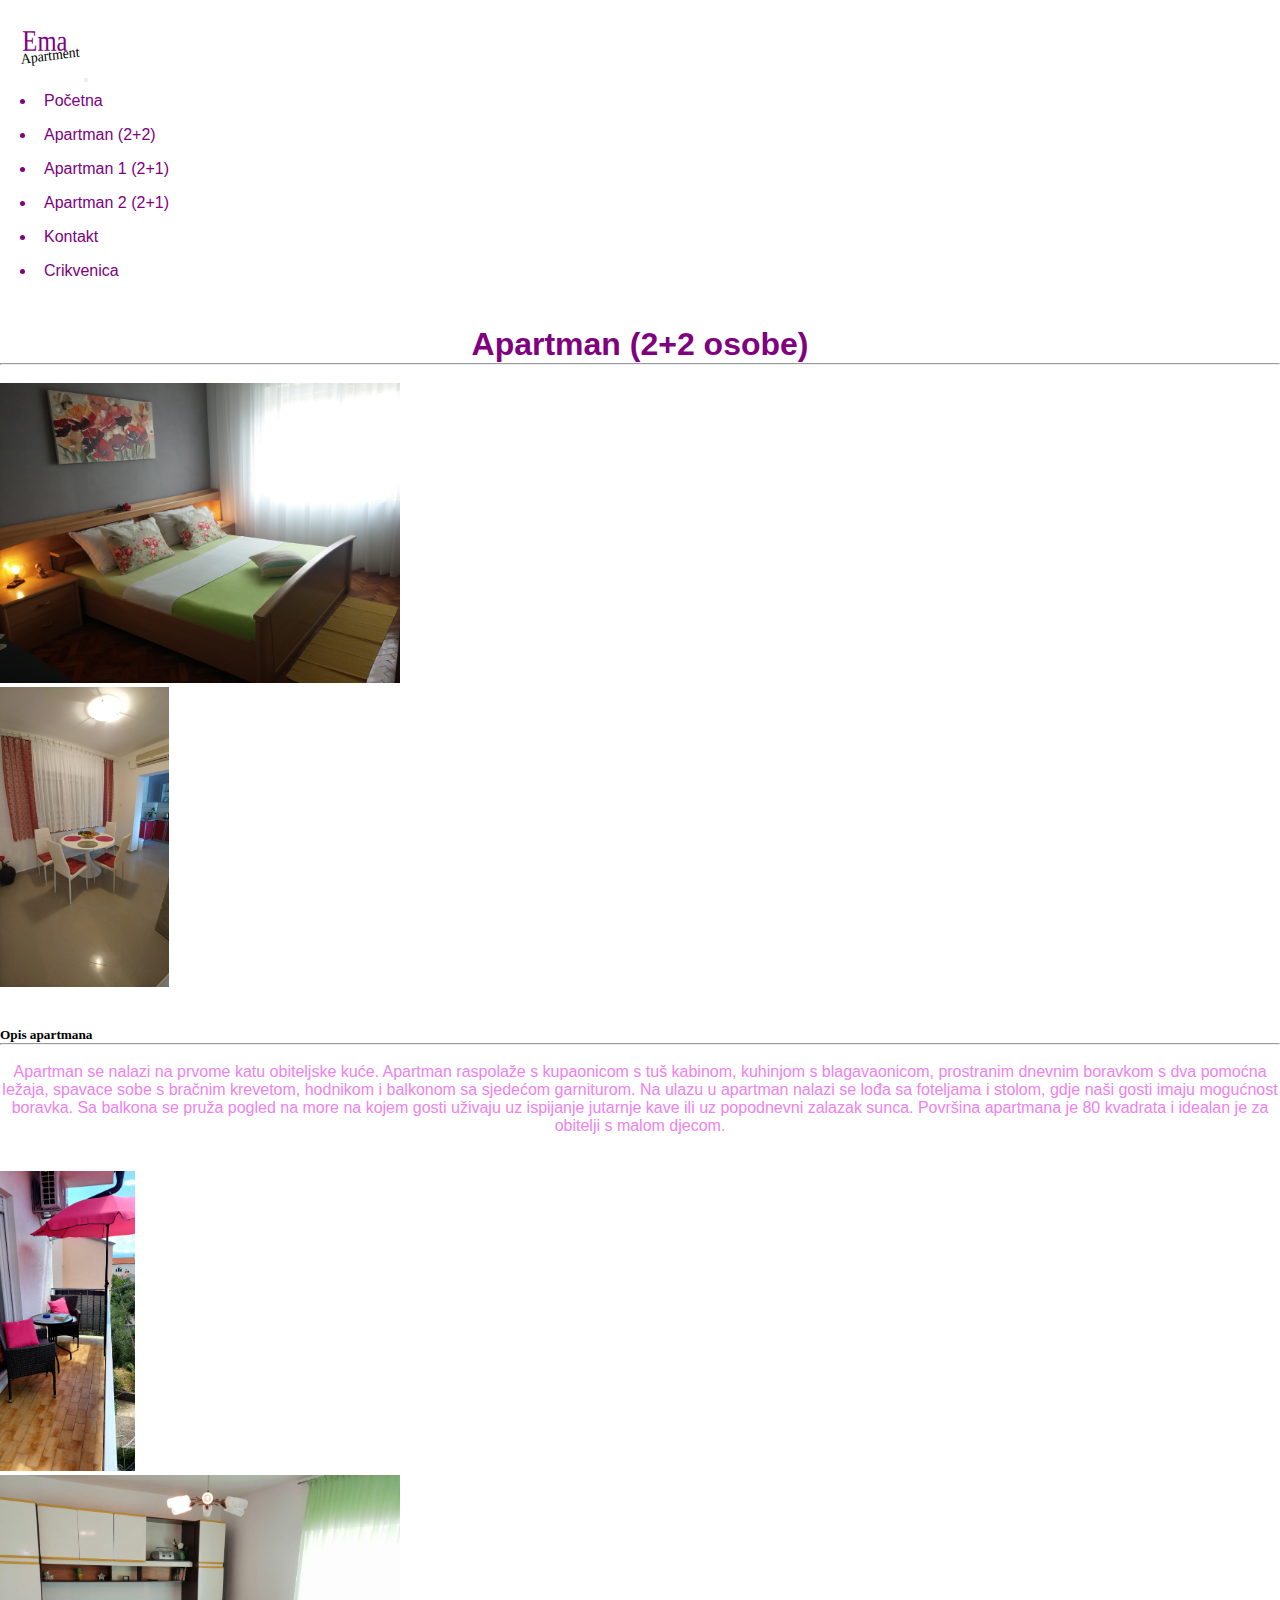
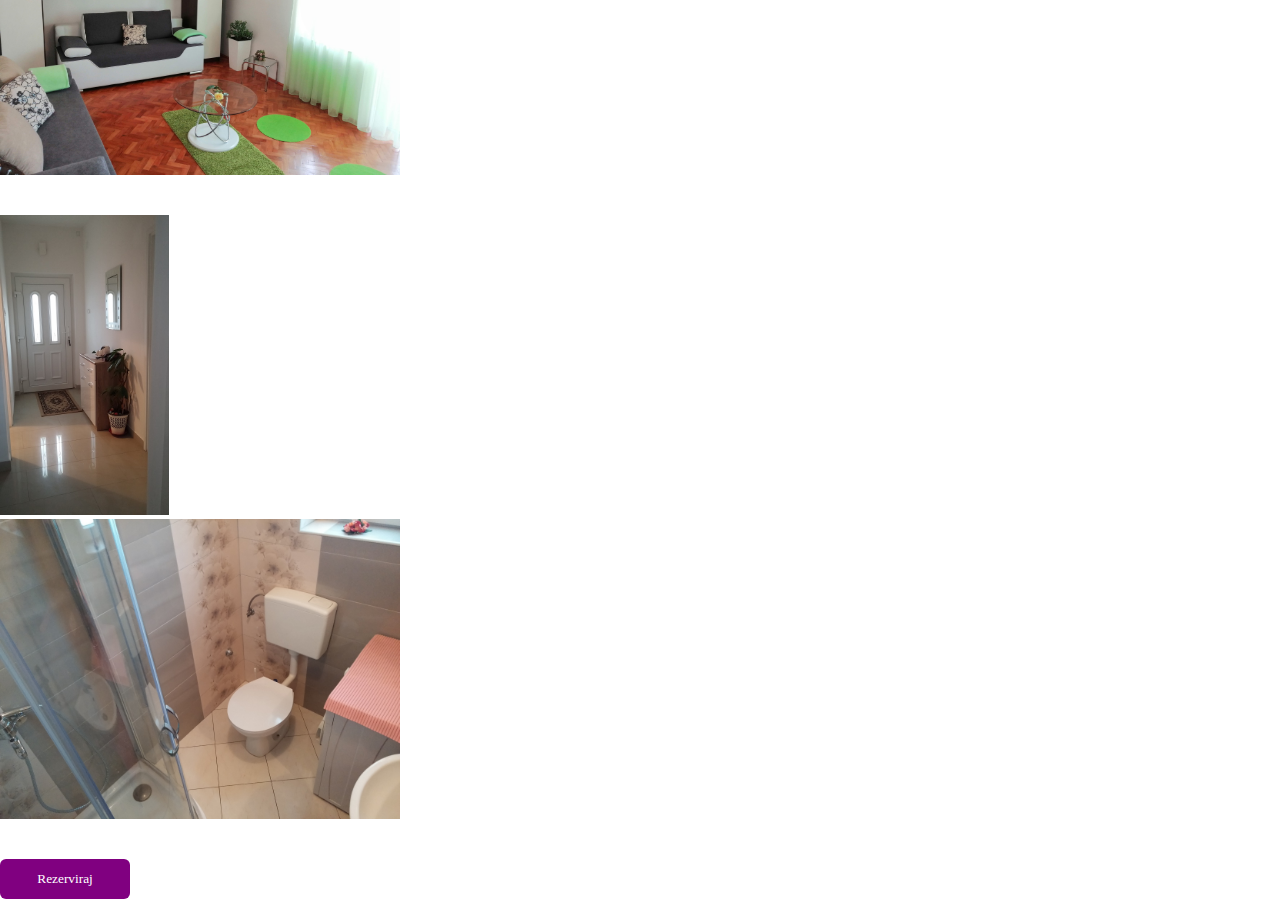
==== app1.html @ 11a2f3aa "Add files via upload" ====
<!DOCTYPE html>
<html lang="en">
        <head>
                <meta charset="UTF-8" />
                <meta
                        http-equiv="X-UA-Compatible"
                        content="IE=edge"
                />
                <meta
                        name="viewport"
                        content="width=device-width, initial-scale=1.0"
                />
                <title>Apartmani Ema</title>
                <link
                        href="https://cdn.jsdelivr.net/npm/bootstrap@5.0.2/dist/css/bootstrap.min.css"
                        rel="stylesheet"
                        integrity="sha384-EVSTQN3/azprG1Anm3QDgpJLIm9Nao0Yz1ztcQTwFspd3yD65VohhpuuCOmLASjC"
                        crossorigin="anonymous"
                />
                <link
                        href="style.css"
                        rel="stylesheet"
                />
        </head>

        <body>
                <script
                        src="https://cdn.jsdelivr.net/npm/@popperjs/core@2.9.2/dist/umd/popper.min.js"
                        integrity="sha384-IQsoLXl5PILFhosVNubq5LC7Qb9DXgDA9i+tQ8Zj3iwWAwPtgFTxbJ8NT4GN1R8p"
                        crossorigin="anonymous"
                ></script>
                <script
                        src="https://cdn.jsdelivr.net/npm/bootstrap@5.0.2/dist/js/bootstrap.min.js"
                        integrity="sha384-cVKIPhGWiC2Al4u+LWgxfKTRIcfu0JTxR+EQDz/bgldoEyl4H0zUF0QKbrJ0EcQF"
                        crossorigin="anonymous"
                ></script>

                <nav class="navbar navbar-expand-lg navbar-light bg-light">
                        <div class="container-fluid">
                                <a
                                        class="navbar-brand"
                                        href="glavna.html"
                                >
                                        <img
                                                src="Logo1.svg"
                                                alt="Logo1"
                                                class="logo"
                                        />
                                </a>
                                <button
                                        class="navbar-toggler"
                                        type="button"
                                        data-bs-toggle="collapse"
                                        data-bs-target="#navbarSupportedContent"
                                        aria-controls="navbarSupportedContent"
                                        aria-expanded="false"
                                        aria-label="Toggle navigation"
                                >
                                        <span
                                                class="navbar-toggler-icon"
                                        ></span>
                                </button>
                                <div
                                        class="collapse navbar-collapse"
                                        id="navbarSupportedContent"
                                >
                                        <ul
                                                class="navbar-nav ms-auto mb-2 mb-lg-0"
                                        >
                                                
                                        
                                                <li class="nav-item">
                                                        <a
                                                        class="nav-link"
                                                        href="glavna.html"
                                                        style="color: purple !important; 
                                                        font-family: Arial, Helvetica, sans-serif;"
                                                        onmouseover="this.style.color='fuchsia'" 
                                                        onmouseout="this.style.color='purple'"
                                                        >Početna</a
                                                        >
                                                </li>
                                        
                                                <li class="nav-item">
                                                        <a
                                                                class="nav-link"
                                                                href="app1.html"
                                                                style="color: purple !important; 
                                                                font-family: Arial, Helvetica, sans-serif;"
                                                                onmouseover="this.style.color='fuchsia'" 
                                                                onmouseout="this.style.color='purple'"
                                                                >Apartman (2+2)</a
                                                        >
                                                </li>
                                                <li class="nav-items">
                                                        <a
                                                                class="nav-link"
                                                                href="app2.html"
                                                                style="color: purple !important; 
                                                                font-family: Arial, Helvetica, sans-serif;"
                                                                onmouseover="this.style.color='fuchsia'" 
                                                                onmouseout="this.style.color='purple'"
                                                                >Apartman 1 (2+1)</a
                                                        >
                                                </li>
                                                <li class="nav-item">
                                                        <a
                                                                class="nav-link"
                                                                href="app3.html"
                                                                style="color: purple !important; 
                                                                font-family: Arial, Helvetica, sans-serif;"
                                                                onmouseover="this.style.color='fuchsia'" 
                                                                onmouseout="this.style.color='purple'"
                                                                >Apartman 2 (2+1)</a
                                                        >
                                                </li>
                                                <li class="nav-item">
                                                        <a
                                                                class="nav-link"
                                                                href="kontakt.html"
                                                                style="color: purple !important; 
                                                                font-family: Arial, Helvetica, sans-serif;"
                                                                onmouseover="this.style.color='fuchsia'" 
                                                                onmouseout="this.style.color='purple'"
                                                                >Kontakt</a
                                                        >
                                                </li>
                                                <li class="nav-item">
                                                        <a
                                                                class="nav-link"
                                                                href="crikvenica.html"
                                                                style="color: purple !important; 
                                                                font-family: Arial, Helvetica, sans-serif;"
                                                                onmouseover="this.style.color='fuchsia'" 
                                                                onmouseout="this.style.color='purple'"
                                                                >Crikvenica</a
                                                        >
                                                </li>
                                        </ul>
                                </div>
                        </div>
                </nav>
                
                <!--Sadržaj-->

                <div class="container-fluid">
                        <div class="row">
                                <div class="col-12">
                                        <br>
                                        <h1>Apartman (2+2 osobe)</h1>
                                </div>
                        </div>
                        <hr class="hr_pocetak">
                        <br>

                        <div class="row">
                                <div class="col-xs-12 col-sm-12 col-md-6">
                                        <img src="prvi1.JPG" alt="Slika1" class="apartmani">
                                </div>

                                <div class="col-xs-12 col-sm-12 col-md-6">
                                        <img src="prvi2.jpg" alt="Slika2" class="apartmani">
                                </div>
                        </div>

                        <br><br>

                        <div class="row">
                                <div class="col-12">
                                        <h5>Opis apartmana</h5>
                                        <hr>
                                        <br>
                                        <p>
                                                Apartman se nalazi na prvome katu obiteljske kuće. Apartman raspolaže s kupaonicom s tuš kabinom,
                                                kuhinjom s blagavaonicom, prostranim dnevnim boravkom s dva pomoćna ležaja, spavace sobe s bračnim krevetom, hodnikom i balkonom sa sjedećom garniturom.
                                                Na ulazu u apartman nalazi se lođa sa foteljama i stolom, gdje naši gosti imaju mogućnost boravka.
                                                Sa balkona se pruža pogled na more na kojem gosti uživaju uz ispijanje jutarnje kave ili uz popodnevni zalazak sunca.
                                                Površina apartmana je 80 kvadrata i idealan je za obitelji s malom djecom.


                                        </p>

                                </div>
                        </div>
                        
                        <br><br>

                        <div class="row slike">
                                <div class="col-xs-12 col-sm-12 col-md-6">
                                        <img src="prvi3.jpeg" alt="Slika3" class="apartmani">
                                </div>

                                <div class="col-xs-12 col-sm-12 col-md-6">
                                        <img src="prvi4.jpg" alt="Slika4" class="apartmani">
                                </div>
                        </div>

                        <br><br>
                        <div class="row">
                                <div class="col-xs-12 col-sm-12 col-md-6">
                                        <img src="prvi5.jpg" alt="Slika5" class="apartmani">
                                </div>

                                <div class="col-xs-12 col-sm-12 col-md-6">
                                        <img src="prvi6.jpg" alt="Slika6" class="apartmani">
                                </div>
                        </div>

                        <br><br>

                        <button type="button" class="button1">
                                Rezerviraj
                                <img src="strelica_button.svg" alt="strelica">
                        </button>
                </div>

                


               

                
        </body>
</html>
---- style.css ----
*{
    margin: 0;
    padding: 0;
    font-family: serif;
    box-sizing: border-box;
    text-decoration: none;

}



  .navbar {
    align-items: center;
    justify-content: space-between;
    padding: 20px;
    background-color: white;
    position: relative;
    display: flex;
  }

 
  .logo {
    height: 60px;
    width: 60px;
  
  }
  
  
  .navbar-nav > li {
    margin-left: 1em;
    font-size: medium;
    padding: 0.5rem;
    color: purple;
  }
  


  h1{
    font-family: Arial, Helvetica, sans-serif;
    text-align: center;
    color: purple;
    font-style: bold;
  }

  h3{
    font-family: Arial, Helvetica, sans-serif;
    text-align: center;
    color: purple;
    font-style: bold;
  }

  h4{
    font-family: Arial, Helvetica, sans-serif;
    color: purple;
    font-style: bold;
    
  }


  p{
    text-align: center;
    color: violet;
    font-family:'Open Sans', sans-serif;
  }

  .prva_slika{
    max-width: 100%;
    height: 300px;
    align-items: center;
  }

  .mapa{
    align-items: center;
  }

  .apartmani{
    max-width: 100%;
    height: 300px;
    align-items: center;
  }

  .app1_slika1{
    max-width: 100%;
    height: 300px;
    align-items: center;
  }


  .button1{
    width: 130px;
    border: 0;
    padding: 12px 10px;
    outline: none;
    color: white;
    background-color: purple;
    border-radius: 6px;
    cursor: pointer;
    transition: 0.5s;
  }

  .button1 img{
    width: 30px;
    display: none;
  }

  .button1:hover img{
    display: block;
  }

  .button1:hover{
    width: 160px;
    display: flex;
    align-items: center;
    justify-content: space-around;
  }
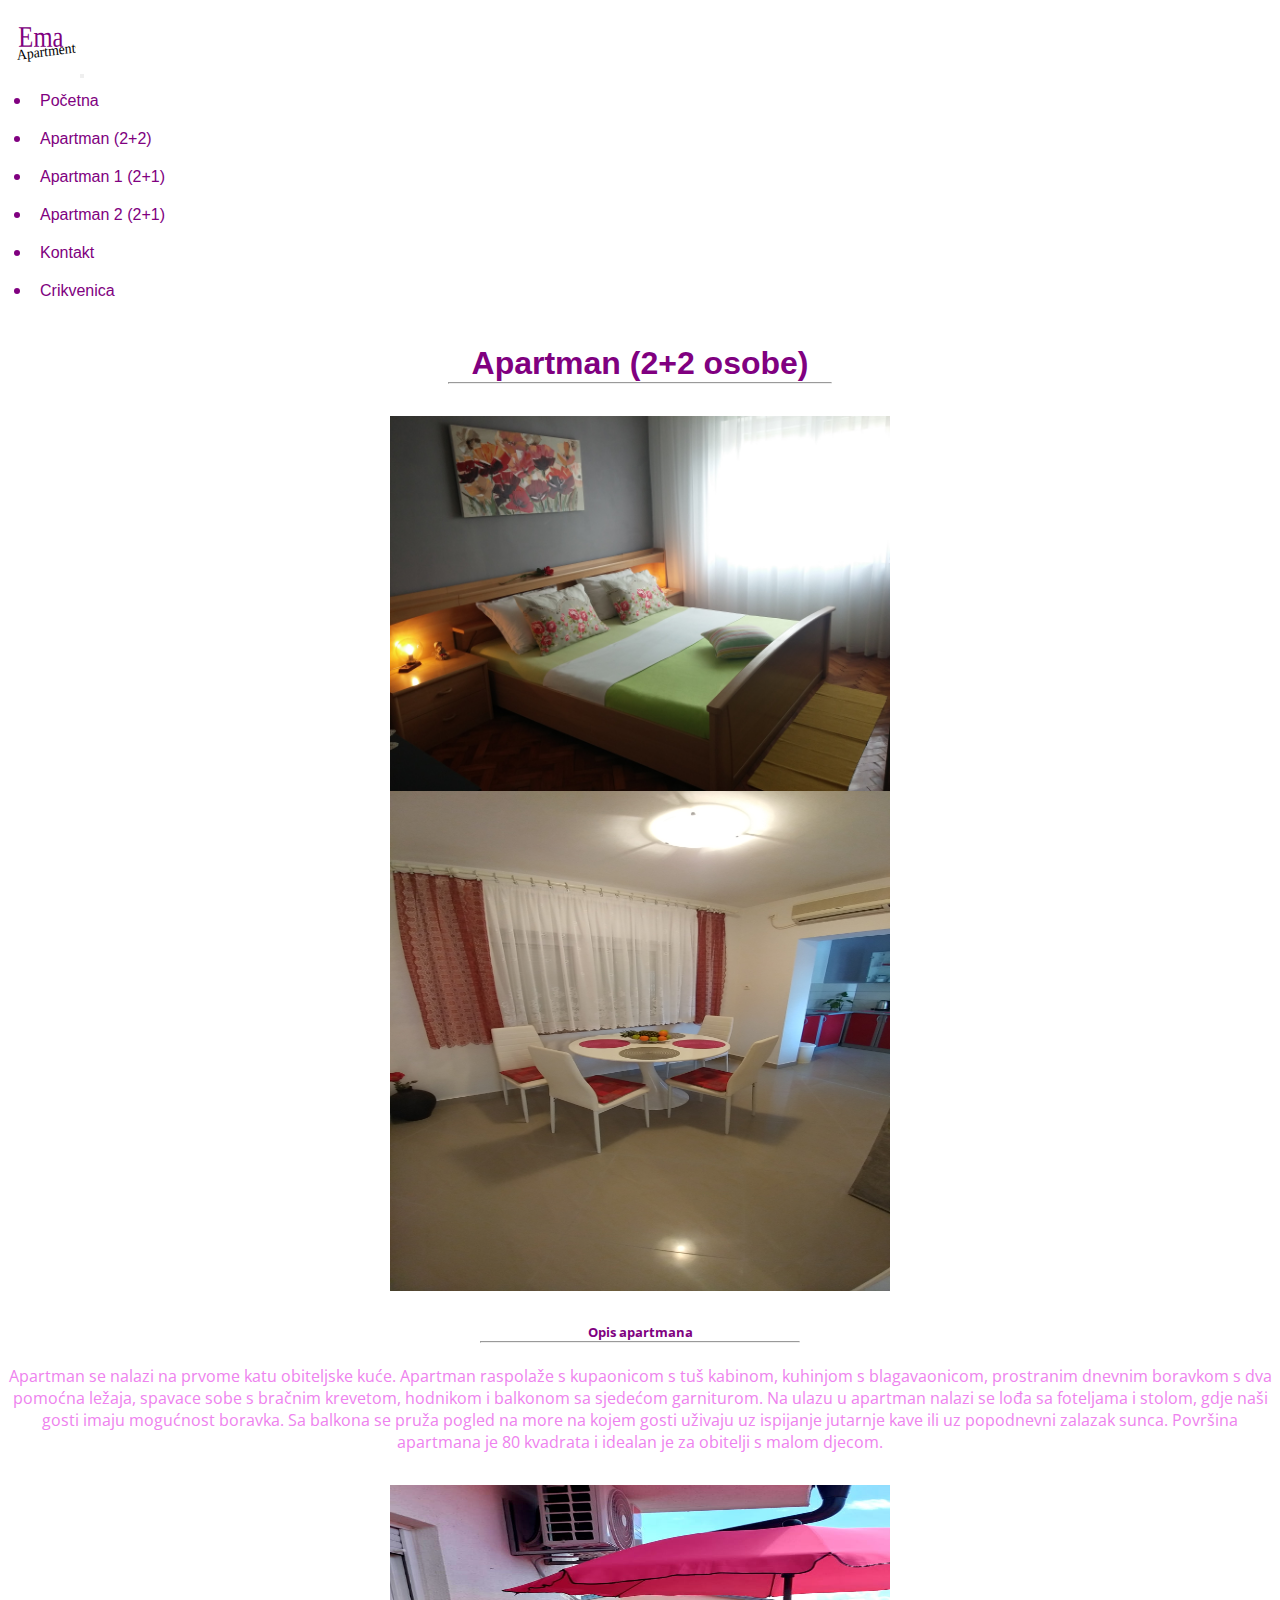
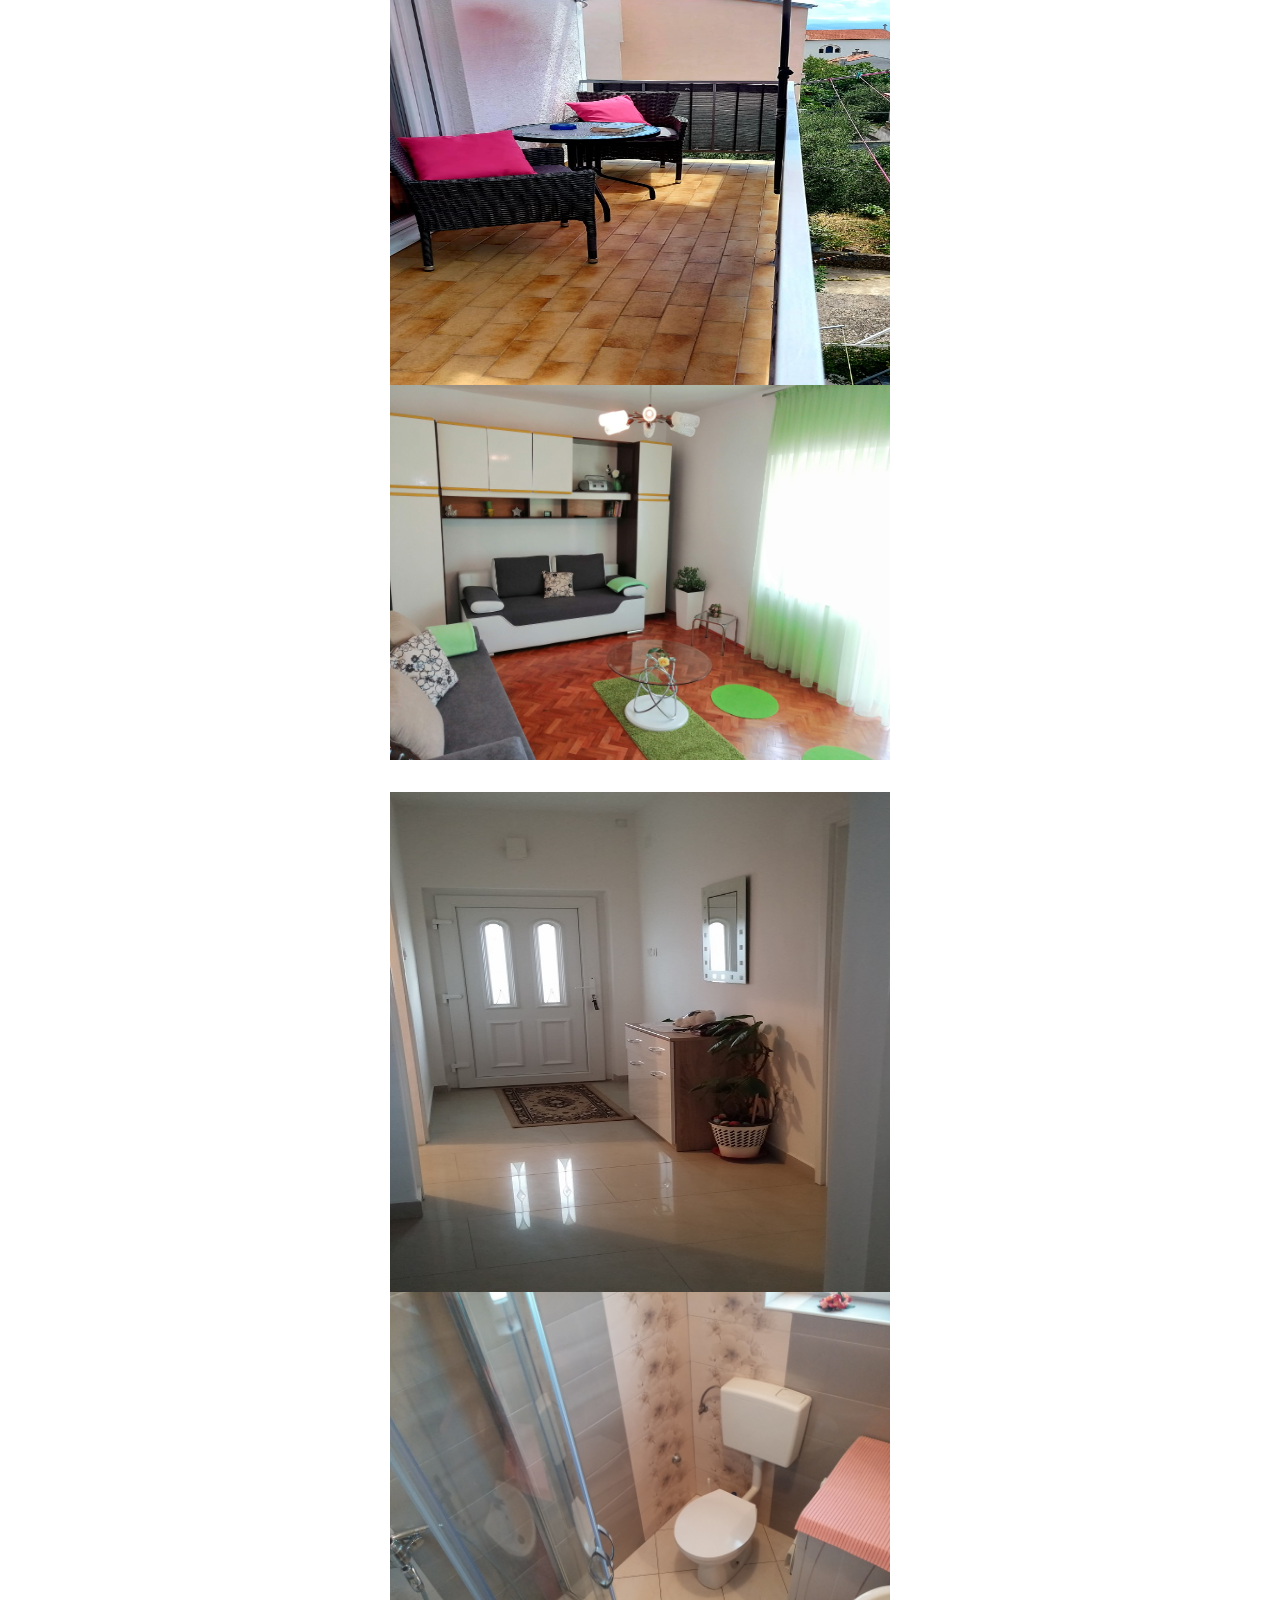
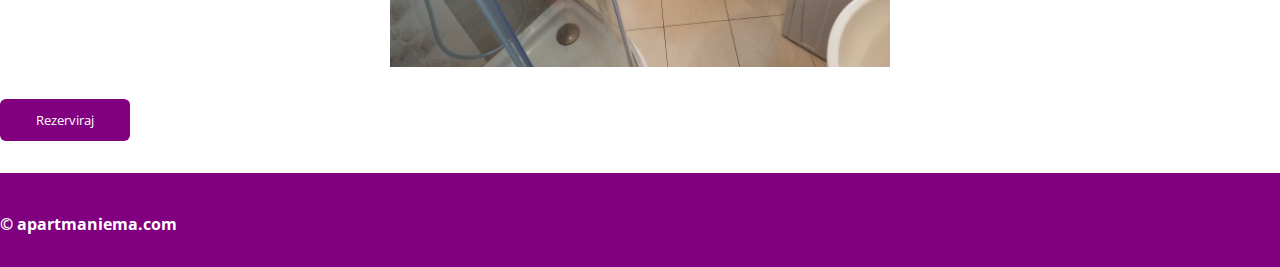
==== commit dbccfcb1: "Add files via upload" ====
--- a/app1.html
+++ b/app1.html
@@ -20,6 +20,19 @@
                 <link
                         href="style.css"
                         rel="stylesheet"
+                />
+
+
+                <link rel="preconnect" href="https://fonts.googleapis.com">
+                <link rel="preconnect" href="https://fonts.gstatic.com" crossorigin>
+                <link href="https://fonts.googleapis.com/css2?family=Open+Sans:wght@300&display=swap" rel="stylesheet">
+
+                
+                <link
+                rel="icon"
+                href="Logo1.svg"
+                type="image/gif"
+                sizes="16x16"
                 />
         </head>
 
@@ -39,7 +52,7 @@
                         <div class="container-fluid">
                                 <a
                                         class="navbar-brand"
-                                        href="glavna.html"
+                                        href="index.html"
                                 >
                                         <img
                                                 src="Logo1.svg"
@@ -72,7 +85,7 @@
                                                 <li class="nav-item">
                                                         <a
                                                         class="nav-link"
-                                                        href="glavna.html"
+                                                        href="index.html"
                                                         style="color: purple !important; 
                                                         font-family: Arial, Helvetica, sans-serif;"
                                                         onmouseover="this.style.color='fuchsia'" 
@@ -143,33 +156,35 @@
                 
                 <!--Sadržaj-->
 
-                <div class="container-fluid">
-                        <div class="row">
+                <div class="container-fluid padding" style="padding-top: 20px;">
+                        <div class="row padding">
                                 <div class="col-12">
+                                        
+                                        <h1>Apartman (2+2 osobe)</h1>
+                                        <hr class="postovani2">
+                                </div>
+                        </div>
+                        
+                        
+
+                        <div class="row padding">
+                                <div class="col-xs-12 col-sm-12 col-md-6">
+                                        <img src="prvi1.JPG" alt="Slika1" class="image-container-resizer2">
+                                </div>
+
+                                <div class="col-xs-12 col-sm-12 col-md-6">
+                                        <img src="prvi2.jpg" alt="Slika2" class="image-container-resizer2">
+                                </div>
+                        </div>
+
+                        
+
+                        <div class="row padding">
+                                <div class="col-12">
+                                        <h5 class="opis_app">Opis apartmana</h5>
+                                        <hr class="postovani">
                                         <br>
-                                        <h1>Apartman (2+2 osobe)</h1>
-                                </div>
-                        </div>
-                        <hr class="hr_pocetak">
-                        <br>
-
-                        <div class="row">
-                                <div class="col-xs-12 col-sm-12 col-md-6">
-                                        <img src="prvi1.JPG" alt="Slika1" class="apartmani">
-                                </div>
-
-                                <div class="col-xs-12 col-sm-12 col-md-6">
-                                        <img src="prvi2.jpg" alt="Slika2" class="apartmani">
-                                </div>
-                        </div>
-
-                        <br><br>
-
-                        <div class="row">
-                                <div class="col-12">
-                                        <h5>Opis apartmana</h5>
-                                        <hr>
-                                        <br>
+                                        
                                         <p>
                                                 Apartman se nalazi na prvome katu obiteljske kuće. Apartman raspolaže s kupaonicom s tuš kabinom,
                                                 kuhinjom s blagavaonicom, prostranim dnevnim boravkom s dva pomoćna ležaja, spavace sobe s bračnim krevetom, hodnikom i balkonom sa sjedećom garniturom.
@@ -183,38 +198,55 @@
                                 </div>
                         </div>
                         
-                        <br><br>
-
-                        <div class="row slike">
-                                <div class="col-xs-12 col-sm-12 col-md-6">
-                                        <img src="prvi3.jpeg" alt="Slika3" class="apartmani">
-                                </div>
-
-                                <div class="col-xs-12 col-sm-12 col-md-6">
-                                        <img src="prvi4.jpg" alt="Slika4" class="apartmani">
-                                </div>
-                        </div>
-
-                        <br><br>
-                        <div class="row">
-                                <div class="col-xs-12 col-sm-12 col-md-6">
-                                        <img src="prvi5.jpg" alt="Slika5" class="apartmani">
-                                </div>
-
-                                <div class="col-xs-12 col-sm-12 col-md-6">
-                                        <img src="prvi6.jpg" alt="Slika6" class="apartmani">
-                                </div>
-                        </div>
-
-                        <br><br>
-
-                        <button type="button" class="button1">
+                        
+
+                        <div class="row padding">
+                                <div class="col-xs-12 col-sm-12 col-md-6">
+                                        <img src="prvi3.jpeg" alt="Slika3" class="image-container-resizer2">
+                                </div>
+
+                                <div class="col-xs-12 col-sm-12 col-md-6">
+                                        <img src="prvi4.jpg" alt="Slika4" class="image-container-resizer2">
+                                </div>
+                        </div>
+
+                        
+                        <div class="row padding">
+                                <div class="col-xs-12 col-sm-12 col-md-6">
+                                        <img src="prvi5.jpg" alt="Slika5" class="image-container-resizer2">
+                                </div>
+
+                                <div class="col-xs-12 col-sm-12 col-md-6">
+                                        <img src="prvi6.jpg" alt="Slika6" class="image-container-resizer2">
+                                </div>
+                        </div>
+
+                        
+
+                        <button type="button" class="button1" onclick="window.location.href='https://www.booking.com/hotel/hr/apartments-ema-crikvenica.hr.html'">
                                 Rezerviraj
                                 <img src="strelica_button.svg" alt="strelica">
                         </button>
+
                 </div>
 
                 
+
+                <footer style="background-color: purple;">
+                        <div class="container-fluid padding">
+                                <div class="row text-center">
+                                        
+
+                                <div class="row text-center">
+                                        <div class="col-12">
+                                                <h5 style="color: white; font-size: medium; padding-top: 40px;">
+                                                       &copy; apartmaniema.com
+                                                </h5>
+                                        </div>
+                                </div>
+                        </div>
+
+                </footer>
 
 
                
--- a/style.css
+++ b/style.css
@@ -1,7 +1,7 @@
 *{
     margin: 0;
     padding: 0;
-    font-family: serif;
+    font-family:'Open Sans', sans-serif;
     box-sizing: border-box;
     text-decoration: none;
 
@@ -12,7 +12,7 @@
   .navbar {
     align-items: center;
     justify-content: space-between;
-    padding: 20px;
+    padding: 16px;
     background-color: white;
     position: relative;
     display: flex;
@@ -41,6 +41,42 @@
     color: purple;
     font-style: bold;
   }
+  	
+  .carousel-inner {
+    width:700px;
+    height:450px;
+    display: block;
+    margin-left: auto;
+    margin-right: auto;
+
+
+  }
+
+  .image-container-resizer{
+    width: 700px;
+    min-height: 450px;
+    max-height: auto;
+    margin: 3px;
+    padding: 3px;
+  }
+  
+  .image-container-resizer2{
+    width: 500px;
+    min-height: 350px;
+    max-height: 500px;
+    display: block;
+    margin-left: auto;
+    margin-right: auto;
+  }
+
+
+
+  
+
+  .padding{
+    padding-bottom: 2rem;
+  }
+
 
   h3{
     font-family: Arial, Helvetica, sans-serif;
@@ -49,6 +85,25 @@
     font-style: bold;
   }
 
+
+  .postovani{
+    color: purple;
+    width:25%;
+    margin:0 auto;
+
+
+  }
+  
+  .postovani2{
+    color: purple;
+    width:30%;
+    margin:0 auto;
+
+
+  }
+
+
+
   h4{
     font-family: Arial, Helvetica, sans-serif;
     color: purple;
@@ -60,31 +115,55 @@
   p{
     text-align: center;
     color: violet;
-    font-family:'Open Sans', sans-serif;
-  }
+  }
+
+  .p1{
+    display: block;
+    margin-left: auto;
+    margin-right: auto;
+
+  }
+
 
   .prva_slika{
     max-width: 100%;
     height: 300px;
-    align-items: center;
+    display: block;
+    margin-left: auto;
+    margin-right: auto;
+
+  }
+
+  .druga_slika{
+    max-width: 100%;
+    height: 300px;
+
+  }
+
+  .app_odabir{
+    text-align: center;
+  }
+
+  a{
+    text-decoration: none;
+    color: purple;
+  }
+
+  a:hover{
+    color: violet;
   }
 
   .mapa{
     align-items: center;
   }
 
-  .apartmani{
-    max-width: 100%;
-    height: 300px;
-    align-items: center;
-  }
-
-  .app1_slika1{
-    max-width: 100%;
-    height: 300px;
-    align-items: center;
-  }
-
+
+  .opis_app{
+    font-weight: bold;
+    color: purple;
+    text-align: center;
+  }
+ 
 
   .button1{
     width: 130px;
@@ -114,4 +193,28 @@
     justify-content: space-around;
   }
 
-  
+
+  video {
+    width: 500px;
+    height: 350px;
+    display: block;
+    margin-left: auto;
+    margin-right: auto;
+
+  }
+
+
+
+
+
+  @media (max-width: 992px){
+
+  }
+
+  @media (max-width: 768px){
+    
+  }
+
+  @media (max-width: 576px){
+    
+  }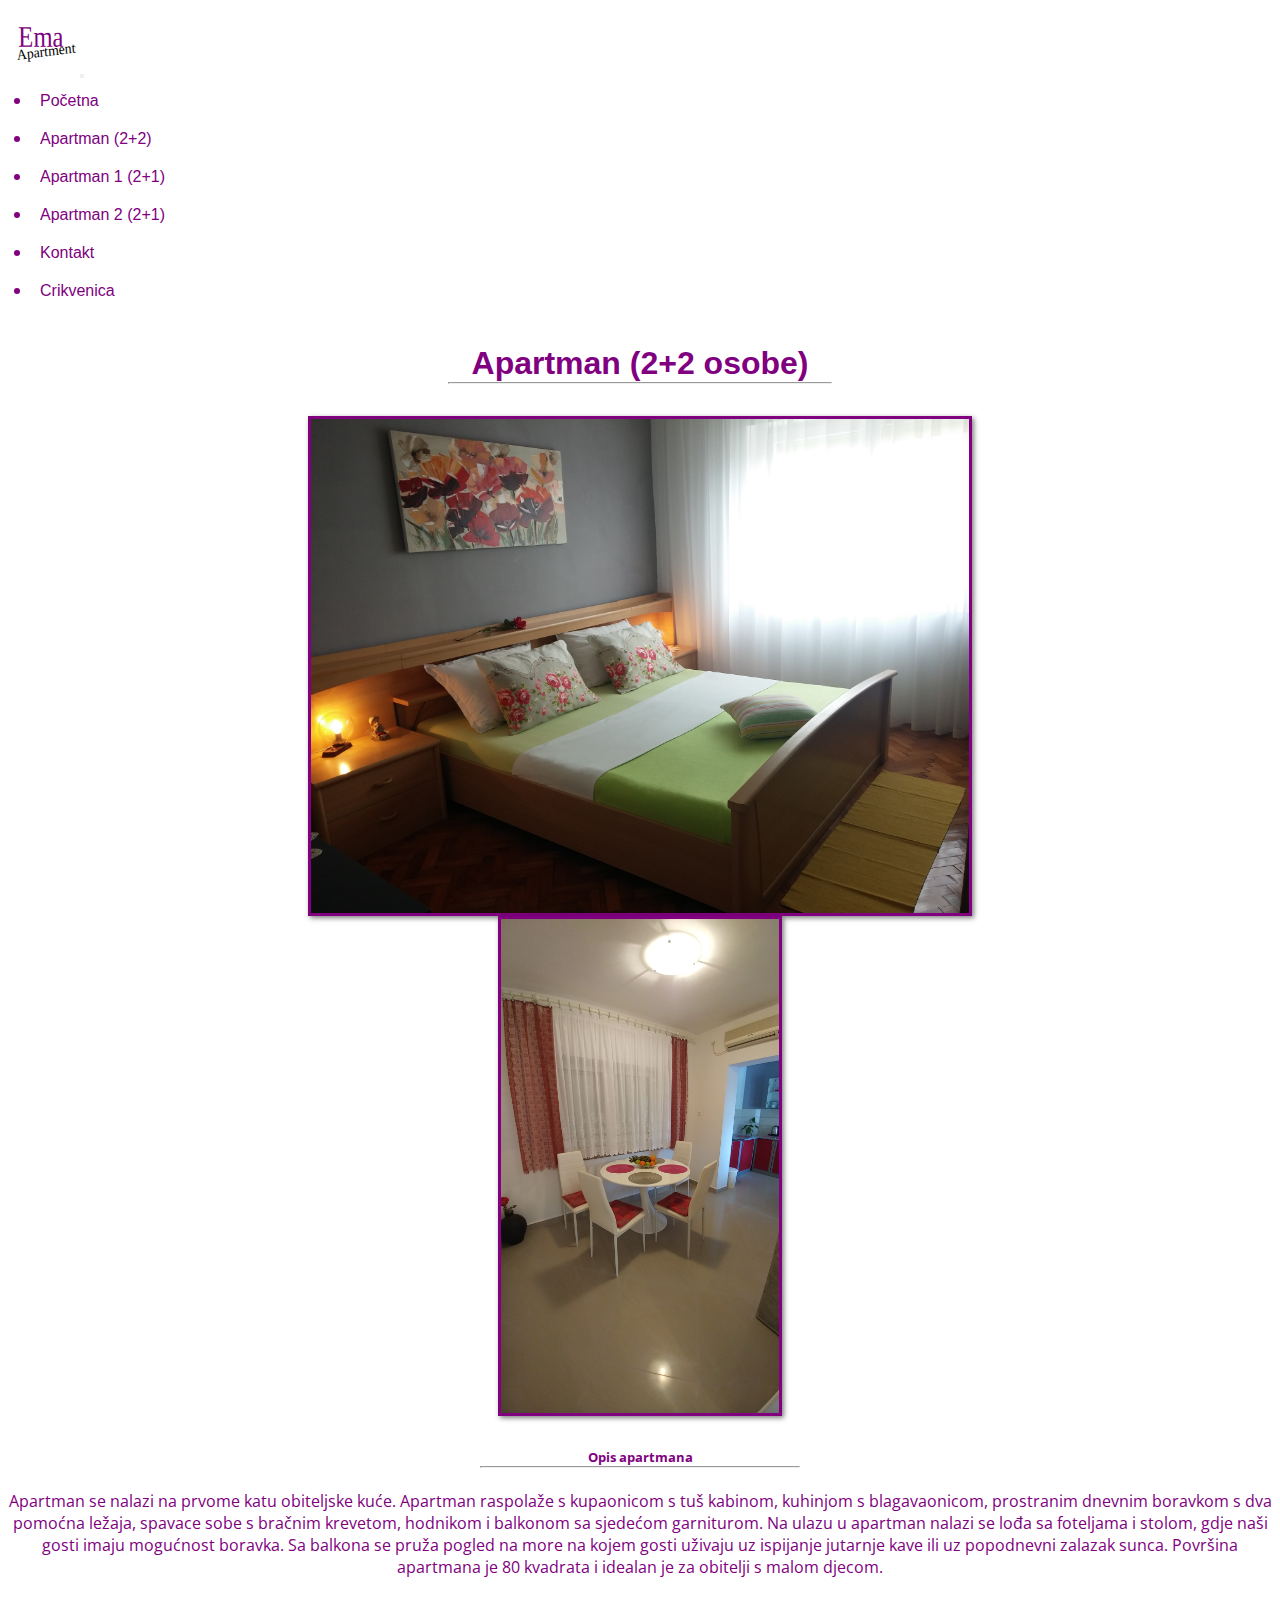
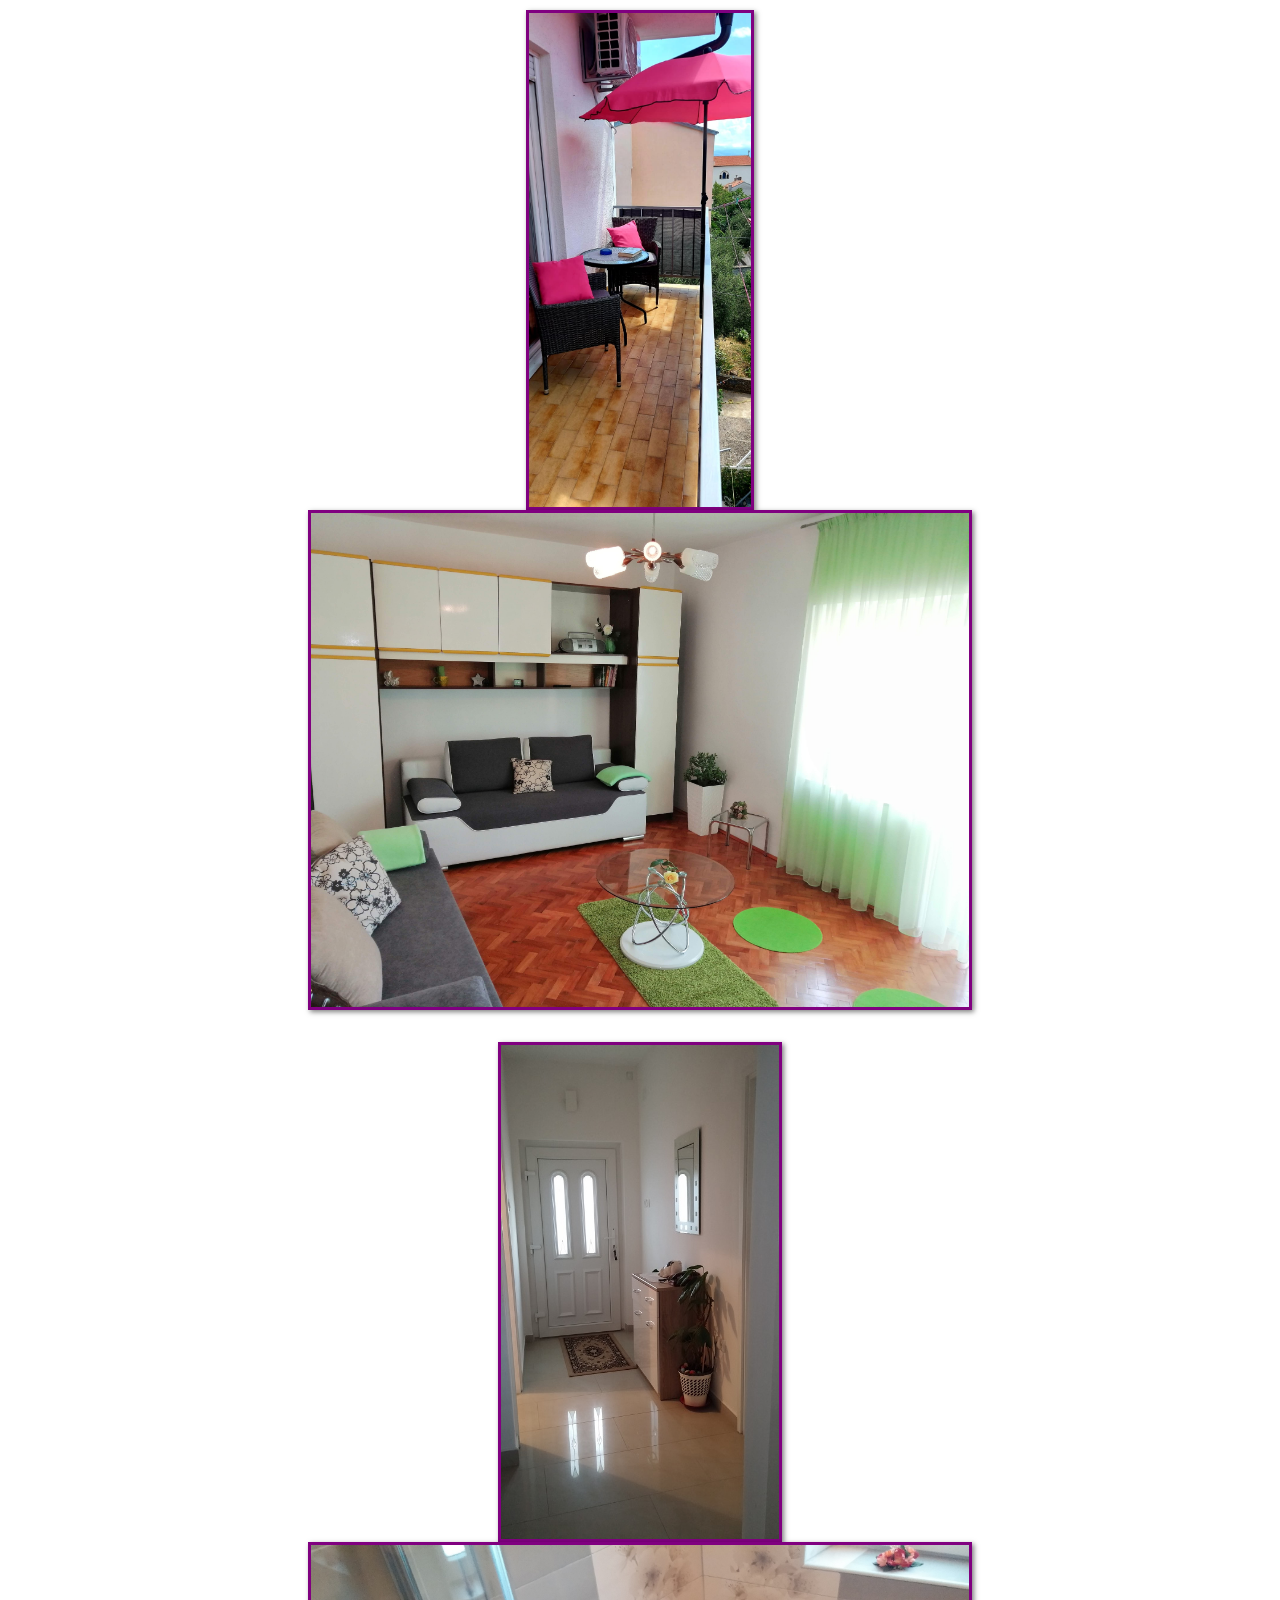
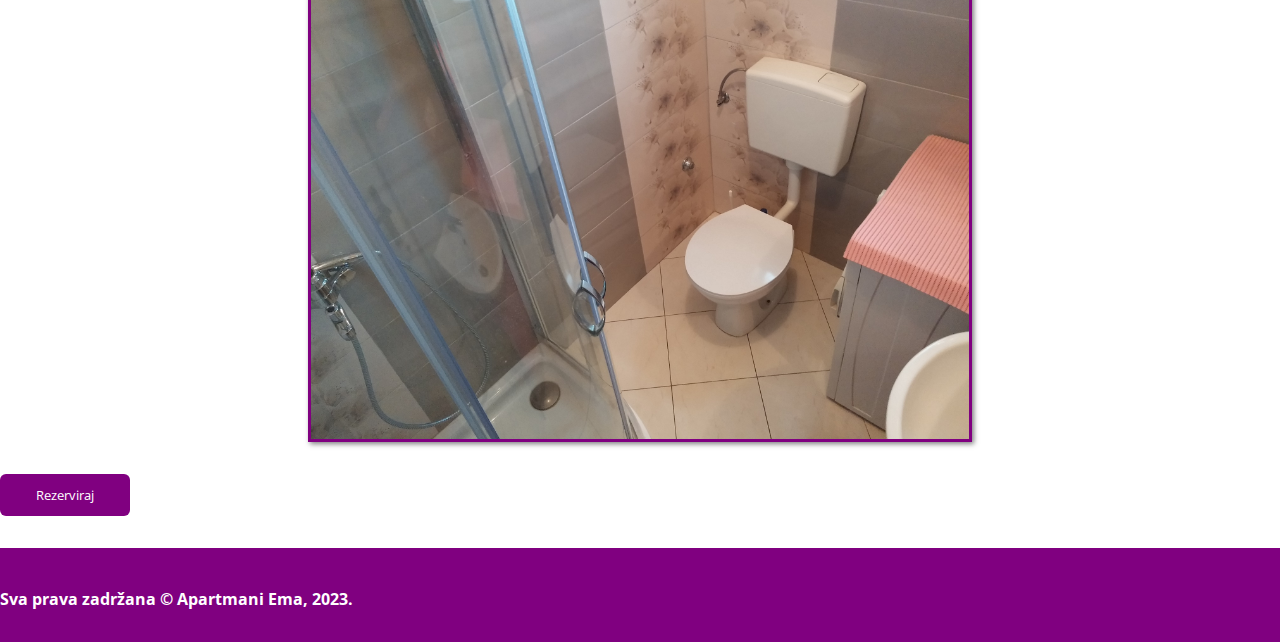
==== commit 3a4ececa: "Add files via upload" ====
--- a/app1.html
+++ b/app1.html
@@ -240,7 +240,7 @@
                                 <div class="row text-center">
                                         <div class="col-12">
                                                 <h5 style="color: white; font-size: medium; padding-top: 40px;">
-                                                       &copy; apartmaniema.com
+                                                        Sva prava zadržana &copy; Apartmani Ema, 2023.
                                                 </h5>
                                         </div>
                                 </div>
--- a/style.css
+++ b/style.css
@@ -43,8 +43,8 @@
   }
   	
   .carousel-inner {
-    width:700px;
-    height:450px;
+    width: 900px;
+    height: 450px;
     display: block;
     margin-left: auto;
     margin-right: auto;
@@ -53,7 +53,7 @@
   }
 
   .image-container-resizer{
-    width: 700px;
+    max-width: 100%;
     min-height: 450px;
     max-height: auto;
     margin: 3px;
@@ -61,12 +61,13 @@
   }
   
   .image-container-resizer2{
-    width: 500px;
-    min-height: 350px;
+    max-width: 80%;
     max-height: 500px;
-    display: block;
-    margin-left: auto;
-    margin-right: auto;
+    display: flex;
+    margin-left: auto;
+    margin-right: auto;
+    border: 3px solid purple;
+    box-shadow: 2px 2px 5px rgba(0, 0, 0, 0.5);
   }
 
 
@@ -90,6 +91,8 @@
     color: purple;
     width:25%;
     margin:0 auto;
+    
+
 
 
   }
@@ -100,6 +103,7 @@
     margin:0 auto;
 
 
+
   }
 
 
@@ -114,15 +118,9 @@
 
   p{
     text-align: center;
-    color: violet;
-  }
-
-  .p1{
-    display: block;
-    margin-left: auto;
-    margin-right: auto;
-
-  }
+    color: purple;
+  }
+
 
 
   .prva_slika{
@@ -195,13 +193,21 @@
 
 
   video {
-    width: 500px;
+    max-width: 100%;
     height: 350px;
     display: block;
     margin-left: auto;
     margin-right: auto;
 
   }
+  
+  .p1{
+    padding-top: 20%;
+    padding-left: 10%;
+    padding-right: 10%;
+    padding-bottom: 20%;
+  }
+
 
 
 
@@ -209,12 +215,54 @@
 
   @media (max-width: 992px){
 
+    .carousel-inner {
+      width: 600px;
+      height: 400px;
+    }
+
+    .image-container-resizer{
+      max-width: 100%;
+      min-height: 400px;
+      max-height: auto;
+      margin: 3px;
+      padding: 3px;
+    }
+
   }
 
   @media (max-width: 768px){
-    
+
+    .carousel-inner {
+      width: 450px;
+      height: 300px;
+
+    }
+
+    .image-container-resizer{
+      max-width: 100%;
+      min-height: 300px;
+      max-height: auto;
+      margin: 3px;
+      padding: 3px;
+    }
+
+    .p1{
+      padding-top: 0%;
+    }
   }
 
   @media (max-width: 576px){
-    
-  }+    .carousel-inner {
+      width: 300px;
+      height: 200px;
+
+    }
+
+    .image-container-resizer{
+      max-width: 100%;
+      min-height: 200px;
+      max-height: auto;
+      margin: 3px;
+      padding: 3px;
+    }
+  } 